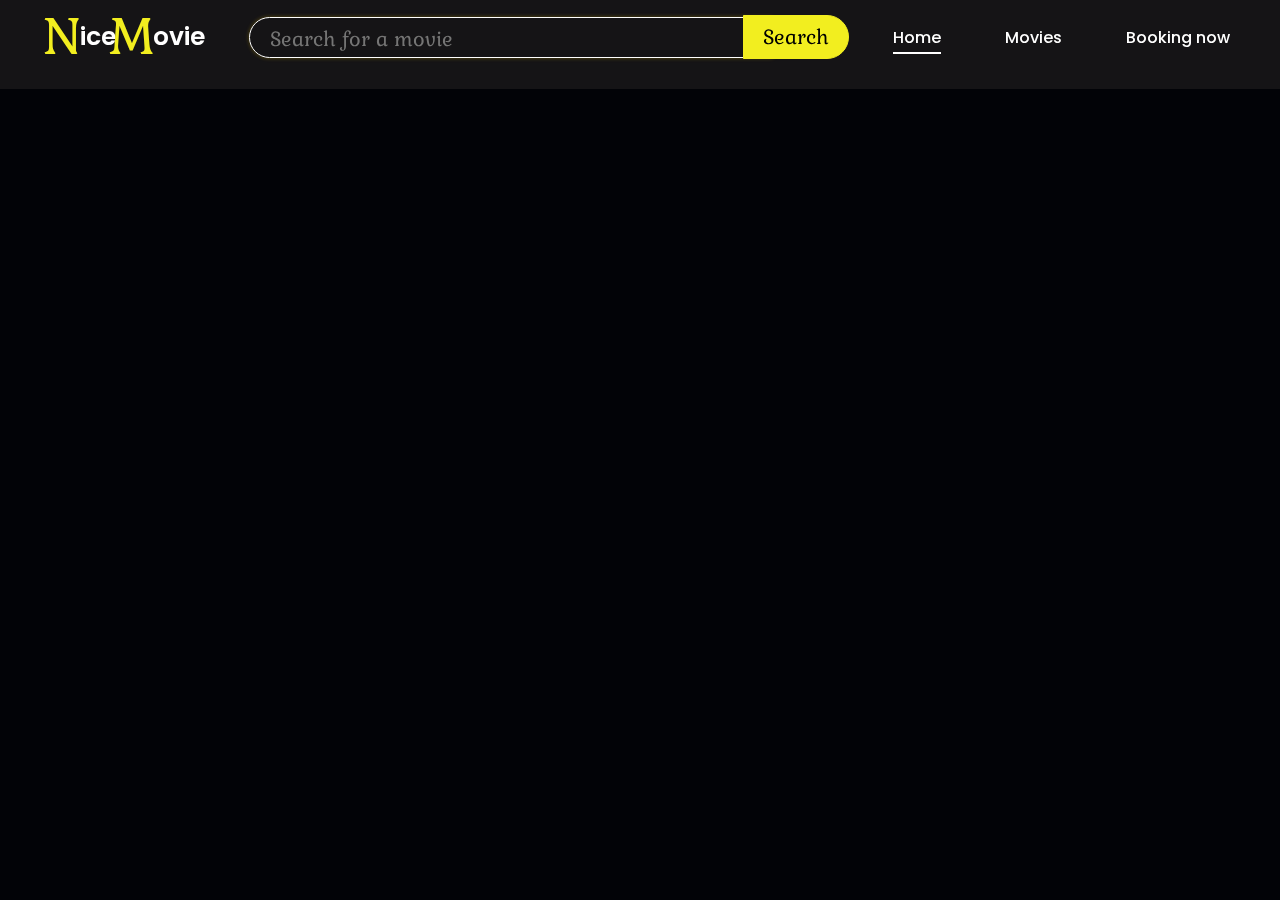
==== Booking.html @ 83b71e36 "add search js file" ====
<!DOCTYPE html>
<html lang="en">
<head>
    <meta charset="UTF-8">
    <meta name="viewport" content="width=device-width, initial-scale=1.0">
    <title>Movie Booking Page</title>
        <!--  CSS -->
        <link rel="stylesheet" href="./css/shared/general.css">
        <link rel="stylesheet" href="./css/shared/header.css">
        <link rel="stylesheet" href="./css/pages/Booking.css">
        <link rel="stylesheet" href="./css/shared/media.css">
        <!-- Google Font Link -->
        <link rel="preconnect" href="https://fonts.googleapis.com">
        <link rel="preconnect" href="https://fonts.gstatic.com" crossorigin>
        <link href="https://fonts.googleapis.com/css2?family=Gabriela&family=Grandstander:ital,wght@0,100..900;1,100..900&display=swap" rel="stylesheet">
</head>
<body>
    <!-- Navbar  -->
    <header>
        <a href="mainPage.html" class="logo">
            <i class='bx bxs-movie'></i><span>N</span>ice<span>M</span>ovie
        </a>
        <div class="bx bx-menu" id="menu-icon"></div>
        <!--search bar-->
        <div class="search-container">
        <input type="text" class="search-input" placeholder="Search for a movie">
        <button class="btn-search">Search</button>
        </div>
        <!-- menu  -->
        <ul class="navbar">
            <li><a href="mainPage.html" class="home-active">Home</a></li>
            <li><a href="mainPage.html">Movies</a></li>
            <li><a href="#coming">Booking now</a></li>
        </ul>
    </header>
<div class="all-booked-movies-container">
    <div class="container">
        <!-- Movie Info Div -->
        <!-- <div class="movie-info">
            <img src="movie-image.jpg" alt="Movie Image" class="movie-image">
            <h1 class="movie-title">Movie Title</h1>
            <p class="movie-rating">Rating :  8.7</p>
            <p class="movie-year">Year :     2023</p>
        </div> -->

        
        <!-- Booking Info Div -->
        <!-- <div class="booking-info">
            <h2>Booking Information</h2>
            <p><strong>Booking ID : </strong> 12345</p>
            <p><strong>Booking Date : </strong> 2024-08-27</p>
            <p><strong>Price : </strong> $12.00</p>
            <p><strong>Payment Method : </strong> Credit Card</p>
            <p><strong>Show Time : </strong> 7:00 PM</p>
        </div> -->
    </div>
</div>














































    </div>
</body>
</html>
<script src="./js/BookingPage.js" type="module">

</script>
---- css/shared/general.css ----
@import url('https://fonts.googleapis.com/css2?family=Poppins:wght@100;200;300;400;500;600;700;800;900&display=swap');
*{
    font-family: 'Poppins', sans-serif;
    margin: 0;
    padding: 0;
    box-sizing: border-box;
    text-decoration: none;
    list-style: none;
    scroll-padding-top: 2rem;
    scroll-behavior: smooth;
}
/* variables  */
:root{
  --main-color: #f2ee1f;
  --text-color: #020307;
  --bg-color: #fff;
  }
body{
  background: var(--text-color);
  color: var(--bg-color);
  font-family: 'Gabriela', serif;
}
p, div, span,button, input, li{
  font-family: 'Gabriela', serif;
  font-weight: 400; /* Regular weight for other text */
}

/*  Style the circular progress bar  */
.circular-progress {
  width: 80px;
  height: 80px;
  border-radius: 50%;
  background: conic-gradient(var(--main-color), #898986 calc(var(--percentage)* 1%));
  display: flex;
  align-items: center;
  justify-content: center;
  position: relative;
  border: 5px solid var(--main-color);
}

/* Start Animation */
@keyframes up-and-down {
  0%,
  100% {
    top: 0;
  }
  50% {
    top: -50px;
  }
}
---- css/shared/header.css ----
header{
  position: fixed;
  width: 100%;
  top: -40px;
  right: 0;
  z-index: 1000;

  display: flex;
  align-items: center;
  justify-content: space-between;

  padding-left: 50px;
  padding-right: 50px;
  padding-top: 25px;
  transition: 0.5s;
  background-color: rgba(30, 29, 29, 0.7);
}
.search-container {
  flex: 1;
  display: flex;
  align-items: center;
  margin: 30px;
  max-width: 600px;
}
.search-input {
  flex: 1;
  background-color: transparent;
  color: #fff;
  border-radius: 30px 0px 0px 30px;
  border: 1px solid #fff;
  padding: 8px 5px 5px 20px;
  box-shadow: 0 0 4px rgba(255, 209, 2, 0.3);
  font-size: 20px;
}
.btn-search {
  background: var(--main-color);
  padding: 8px 19px;
  font-size: 20px;
  border-radius: 0px 30px 30px 0px;
  border: 1px solid var(--main-color);
  cursor: pointer;
  margin-left: -30px;
}
header.shadow .navbar a{
  color: var(--text-color);
}
header.shadow .logo{
  color: var(--text-color);
}
.logo{
  font-size: 25px;
  font-weight: 600;
  align-items: center;
  color: var(--bg-color);
  display: flex;
  column-gap: 0.5rem;
}
.logo span{
  color:var( --main-color);
  font-size: 50px;
  margin-right: -10px;
  margin-left: -15px;
}
.bx{
  color: var(--main-color);
}
.navbar{
  display: flex;
  column-gap: 4rem;
}
.navbar li{
  position: relative;
}
.navbar a{
  font-size: 1rem;
  font-weight: 500;
  color: var(--bg-color);
}
.navbar a::after{
  content: '';
  width: 0;
  height: 2px;
  background: var(--main-color);
  position: absolute;
  bottom: -4px;
  left: 0;
  transition: 0.4s all linear;
}
.navbar a:hover::after,
.navbar .home-active::after{
  width: 100%;
  background-color: #fff;
}
#menu-icon{
  font-size: 24px;
  cursor: pointer;
  z-index: 1000001;
  display: none;
}
.btn{
  padding: 0.7rem 1.4rem;
  background: var(--main-color);
  color:black;
  font-weight: 400;
  border-radius: 0.5rem;
}
---- css/pages/Booking.css ----
/* Basic styling for the container */
.container {
  display: flex;
  margin: 100px 30px -20px 100px;
  min-height: 400px;
  justify-content: center;
}

/* Styling for the movie info div */
.movie-info {
  flex: .35;
  margin-right: 10px;
  border: 1px solid #ddd;
  padding: 30px;
  border-radius: 8px;
  /* background-color: #f9f9f9; */
  padding-top: 20%;
}

.movie-info .movie-title {
  font-size: 24px;
  margin: 10px 0;
  color: var(--main-color);
}

.movie-info .movie-rating,
.movie-info .movie-year {
  font-size: 18px;
  margin: 5px 0;
}

.booking-info {
  flex: 0.35;
  margin-left: 10px;
  border: 1px solid #ddd;
  padding: 50px;
  border-radius: 8px;
  /* background-color: #f9f9f9; */
}

.booking-info h2 {
  font-size: 22px;
  margin-bottom: 10px;
  color: var(--main-color);
  padding-bottom: 15px;
}

.booking-info p {
  font-size: 18px;
  margin: 5px 0;
  padding-bottom: 10px;
  color:#675e5e;
}
.booking-info p strong{
  color:#ffffff;
  font-family:'Gill Sans', 'Gill Sans MT', Calibri, 'Trebuchet MS', sans-serif;
}
.delete-book{
  padding: 12px 15px 12px 12px;
  background-color: var(--main-color);
  color: var(--bg-color);
  font-size: 20px;
  margin: 10px;
  border-radius: 10px;
  border: none;
  box-shadow:rgb(27, 26, 26,0.5);
  cursor: pointer;
}
---- css/shared/media.css ----
/* responsive  */
@media (max-width: 1080px){
  .home-text{
      padding: 0 100px;
  }
}
@media (max-width: 991px){
  header{
      padding: 18px 4%;
  }
  section{
      padding: 50px 4%;
  }
  .home-text{
      padding: 0 4%;
  }
  .home-text h1{
      font-size: 3rem;
  }
}
@media (max-width: 774px){
  header{
      padding: 12px 4%;
  }
  #menu-icon{
      display: initial;
      color: var(--bg-color);
  }
  header.shadow #menu-icon{
      color: var(--text-color);
  }
  .navbar{
      position: absolute;
      top: -570px;
      left: 0;
      right: 0;
      display: flex;
      flex-direction: column;
      background: var(--bg-color);
      row-gap: 1.4rem;
      padding: 20px;
      box-shadow: 4px 4px 0 4px rgb(14 55 54/15%);
      transition: 0.2s all linear;
      text-align: center;
      width: 100%;
  }
  .navbar a{
      color: var(--text-color);
  }
  .navbar a:hover{
      color: var(--main-color);
      border-bottom: 1px solid var(--main-color);
  }
  .navbar a::after{
      display: none;
  }
  .navbar.active{
      top: 100%;
  }
  .home-text h1{
      font-size: 2.4rem;
  }
  .btn{
      padding: 0.6rem 1.2rem;
  }
  .movies-container{
      grid-template-columns: repeat(auto-fit, minmax(160px,auto));
  }
}
@media (max-width: 472px){
  .newsletter form .email{
      width: auto;
  }
  .footer{
      flex-direction: column;
      align-items: center;
      row-gap: 1rem;
  }
  .container{
      width: 100%;
      min-height: 500px;
  }
  header{
      padding: 6px 4%;
  }
  .home-text h1{
      font-size: 1.7rem;
  }
  .play{
      right: 2rem;
      bottom: 8%;
  }
  .play .bx{
      padding: 7px;
  }
  .movies-container{
      grid-template-columns: repeat(auto-fit, minmax(140px, auto));
  }
}
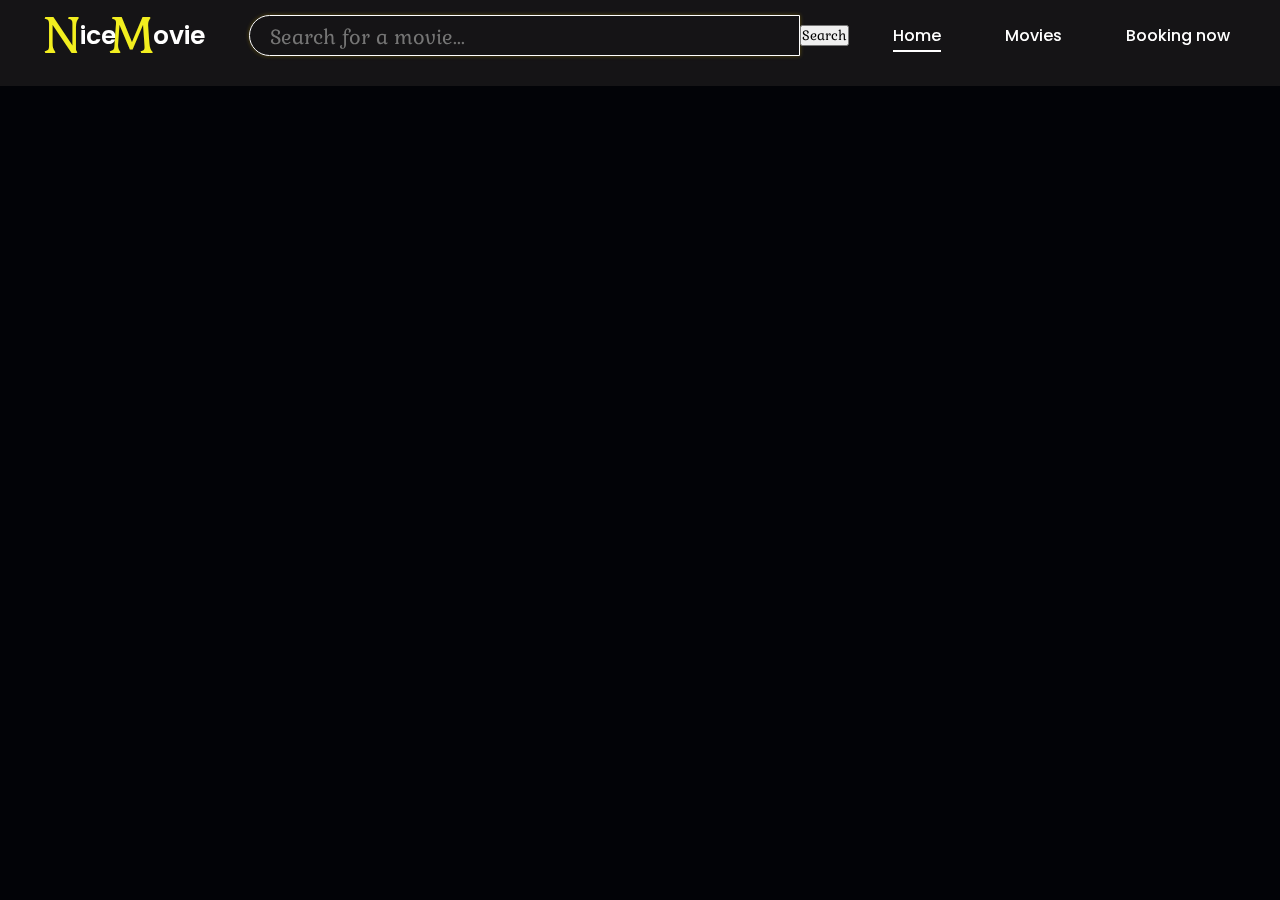
==== commit 811ff575: "edit header style" ====
--- a/Booking.html
+++ b/Booking.html
@@ -23,8 +23,8 @@
         <div class="bx bx-menu" id="menu-icon"></div>
         <!--search bar-->
         <div class="search-container">
-        <input type="text" class="search-input" placeholder="Search for a movie">
-        <button class="btn-search">Search</button>
+            <input type="text" class="search-bar" placeholder="Search for a movie...">
+            <button type="submit">Search</button>
         </div>
         <!-- menu  -->
         <ul class="navbar">
@@ -55,7 +55,7 @@
         </div> -->
     </div>
 </div>
-
+<script type="module" src="./path/to/search.js"></script>
 
 
 
--- a/css/shared/header.css
+++ b/css/shared/header.css
@@ -23,7 +23,7 @@
   margin: 30px;
   max-width: 600px;
 }
-.search-input {
+.search-bar{
   flex: 1;
   background-color: transparent;
   color: #fff;
@@ -33,7 +33,7 @@
   box-shadow: 0 0 4px rgba(255, 209, 2, 0.3);
   font-size: 20px;
 }
-.btn-search {
+.submit {
   background: var(--main-color);
   padding: 8px 19px;
   font-size: 20px;
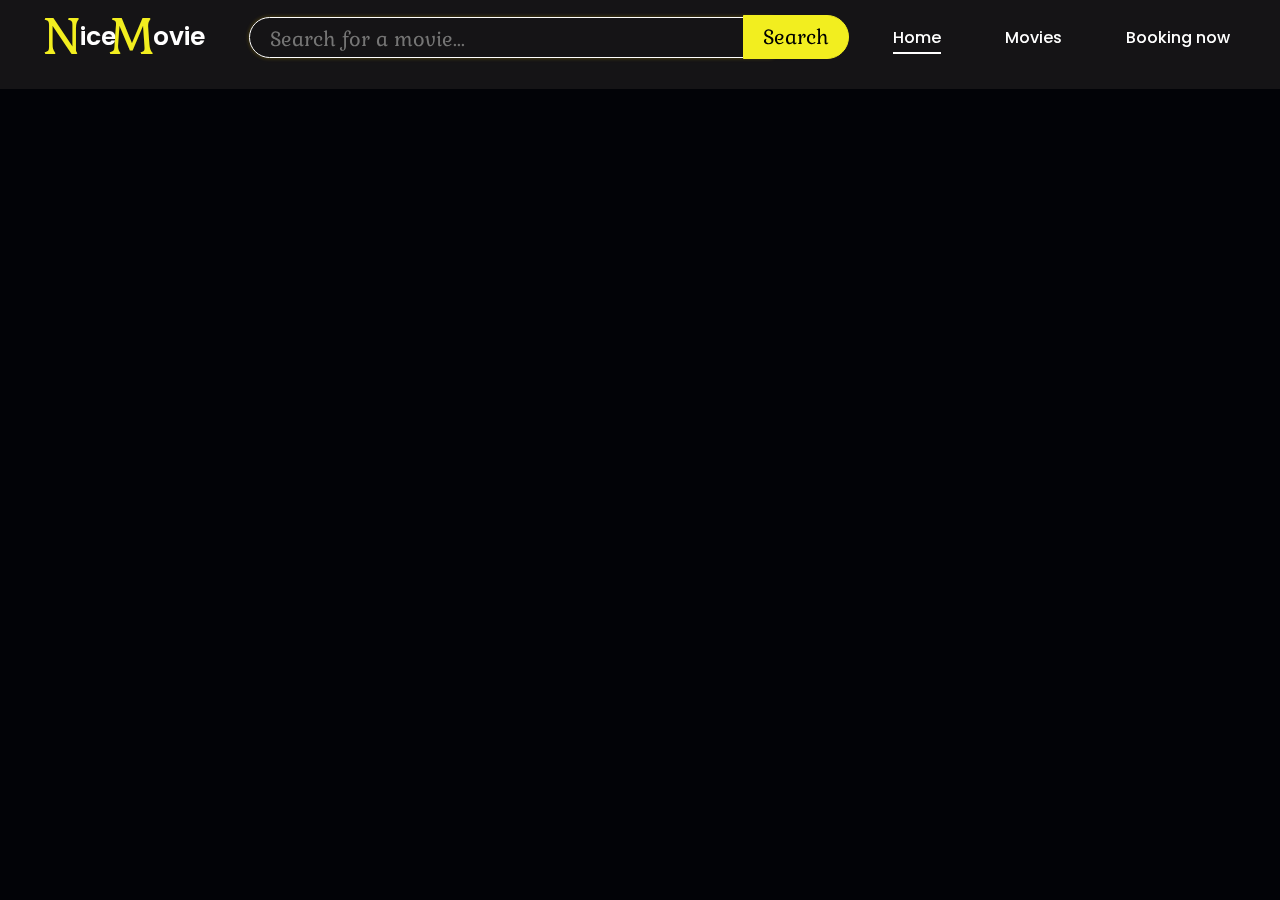
==== commit 66525cdf: "add search function to all pages" ====
--- a/Booking.html
+++ b/Booking.html
@@ -24,7 +24,7 @@
         <!--search bar-->
         <div class="search-container">
             <input type="text" class="search-bar" placeholder="Search for a movie...">
-            <button type="submit">Search</button>
+            <button type="submit" class="search-btn">Search</button>
         </div>
         <!-- menu  -->
         <ul class="navbar">
@@ -55,56 +55,3 @@
         </div> -->
     </div>
 </div>
-<script type="module" src="./path/to/search.js"></script>
-
-
-
-
-
-
-
-
-
-
-
-
-
-
-
-
-
-
-
-
-
-
-
-
-
-
-
-
-
-
-
-
-
-
-
-
-
-
-
-
-
-
-
-
-
-    </div>
-</body>
-</html>
-<script src="./js/BookingPage.js" type="module">
-
-</script>
-
--- a/css/shared/header.css
+++ b/css/shared/header.css
@@ -33,7 +33,7 @@
   box-shadow: 0 0 4px rgba(255, 209, 2, 0.3);
   font-size: 20px;
 }
-.submit {
+.search-btn {
   background: var(--main-color);
   padding: 8px 19px;
   font-size: 20px;
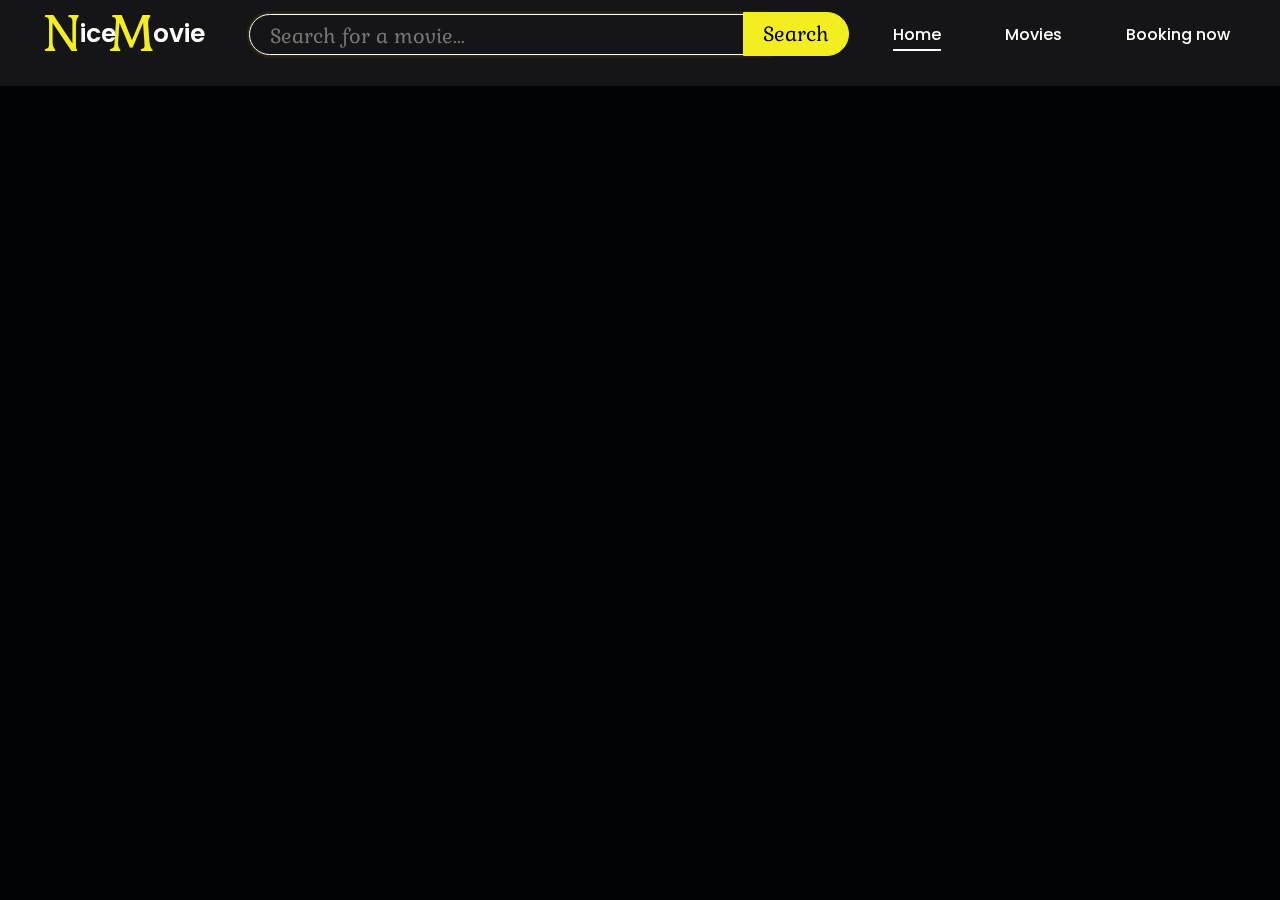
==== commit 3ff1a0c4: "set the header be responsive" ====
--- a/Booking.html
+++ b/Booking.html
@@ -20,7 +20,7 @@
         <a href="mainPage.html" class="logo">
             <i class='bx bxs-movie'></i><span>N</span>ice<span>M</span>ovie
         </a>
-        <div class="bx bx-menu" id="menu-icon"></div>
+        <div class="bx bx-menu" id="menu-icon"><img></div>
         <!--search bar-->
         <div class="search-container">
             <input type="text" class="search-bar" placeholder="Search for a movie...">
@@ -30,7 +30,7 @@
         <ul class="navbar">
             <li><a href="mainPage.html" class="home-active">Home</a></li>
             <li><a href="mainPage.html">Movies</a></li>
-            <li><a href="#coming">Booking now</a></li>
+            <li><a href="Booking.html">Booking now</a></li>
         </ul>
     </header>
 <div class="all-booked-movies-container">
@@ -55,3 +55,4 @@
         </div> -->
     </div>
 </div>
+<script src="js/BookingPage.js" type="module"></script>--- a/css/shared/header.css
+++ b/css/shared/header.css
@@ -1,21 +1,50 @@
 
-header{
+/* Base styles for the header */
+header {
   position: fixed;
   width: 100%;
-  top: -40px;
+  top: -20px;
   right: 0;
   z-index: 1000;
-
   display: flex;
   align-items: center;
   justify-content: space-between;
-
-  padding-left: 50px;
-  padding-right: 50px;
-  padding-top: 25px;
+  padding: 2px 50px 0px 50px;
+  background-color: rgba(30, 29, 29, 0.7);
   transition: 0.5s;
-  background-color: rgba(30, 29, 29, 0.7);
-}
+}
+
+/* Logo styles */
+.logo {
+  font-size: 25px;
+  font-weight: 600;
+  color: var(--bg-color);
+  display: flex;
+  align-items: center;
+}
+
+/* Hide the menu icon by default */
+#menu-icon {
+  display: none;
+  font-size: 24px;
+  cursor: pointer;
+  z-index: 1001;
+  margin-left: 30px;
+}
+
+/* Navbar styles */
+.navbar {
+  display: flex;
+  gap: 4rem;
+}
+
+/* Navbar links */
+.navbar a {
+  font-size: 1rem;
+  font-weight: 500;
+  color: var(--bg-color);
+}
+
 .search-container {
   flex: 1;
   display: flex;
@@ -65,6 +94,16 @@
 .bx{
   color: var(--main-color);
 }
+/* Hide the checkbox */
+#menu-toggle {
+  display: none;
+}
+
+/* Style the menu icon */
+#menu-icon {
+  display: none;
+  cursor: pointer;
+}
 .navbar{
   display: flex;
   column-gap: 4rem;
@@ -105,3 +144,101 @@
   font-weight: 400;
   border-radius: 0.5rem;
 }
+
+/* Responsive Styles */
+@media (max-width: 1080px){
+    .home-text{
+        padding: 0 100px;
+    }
+}
+@media (max-width: 991px){
+    header{
+        padding: 18px 4%;
+    }
+    section{
+        padding: 50px 4%;
+    }
+    .home-text{
+        padding: 0 4%;
+    }
+    .home-text h1{
+        font-size: 3rem;
+    }
+    .home{
+      height: 500px;
+    }
+}
+@media (max-width: 774px){
+    header{
+        padding:0px 50px  0px 20px;
+    }
+    /* Show the menu icon */
+    #menu-icon {
+      display: block;
+  }
+  .img-menu{
+    margin-top: 20px;
+    margin-right: 50px;
+  }
+  /* Hide the navbar by default */
+  .navbar {
+      display: none;
+      position: absolute;
+      left: 0;
+      right: 0;
+      flex-direction: column;
+      background: var(--bg-color);
+      row-gap: 1.4rem;
+      padding: 20px;
+      box-shadow: 4px 4px 0 4px rgb(14 55 54 / 15%);
+      text-align: center;
+      top: 100px; /* Adjust based on your header height */
+      transition: 0.2s all linear;
+  }
+
+/* Menu icon hover effect */
+.img-menu:hover + .navbar {
+  display: flex; /* Show navbar when hovering over .img-menu */
+}
+
+    .navbar a{
+        color: var(--text-color);
+    }
+    .navbar a:hover{
+        color: var(--main-color);
+        border-bottom: 1px solid var(--main-color);
+    }
+    .navbar a::after{
+        display: none;
+    }
+    .navbar.active{
+        top: 100%;
+    }
+    .home-text h1{
+        font-size: 2.4rem;
+    }
+    .btn{
+        padding: 0.6rem 1.2rem;
+    }
+    .movies{
+      margin-top: -285px;
+    }
+    .box{
+      margin-right: -150px;
+    }
+  }
+@media (max-width: 472px){
+    .container{
+        width: 100%;
+        min-height: 500px;
+    }
+    header{
+        padding: 6px 4%;
+    }
+    .home-text h1{
+        font-size: 1.7rem;
+    }
+    .movies{
+        grid-template-columns: repeat(auto-fit, minmax(140px, auto));
+    }
+}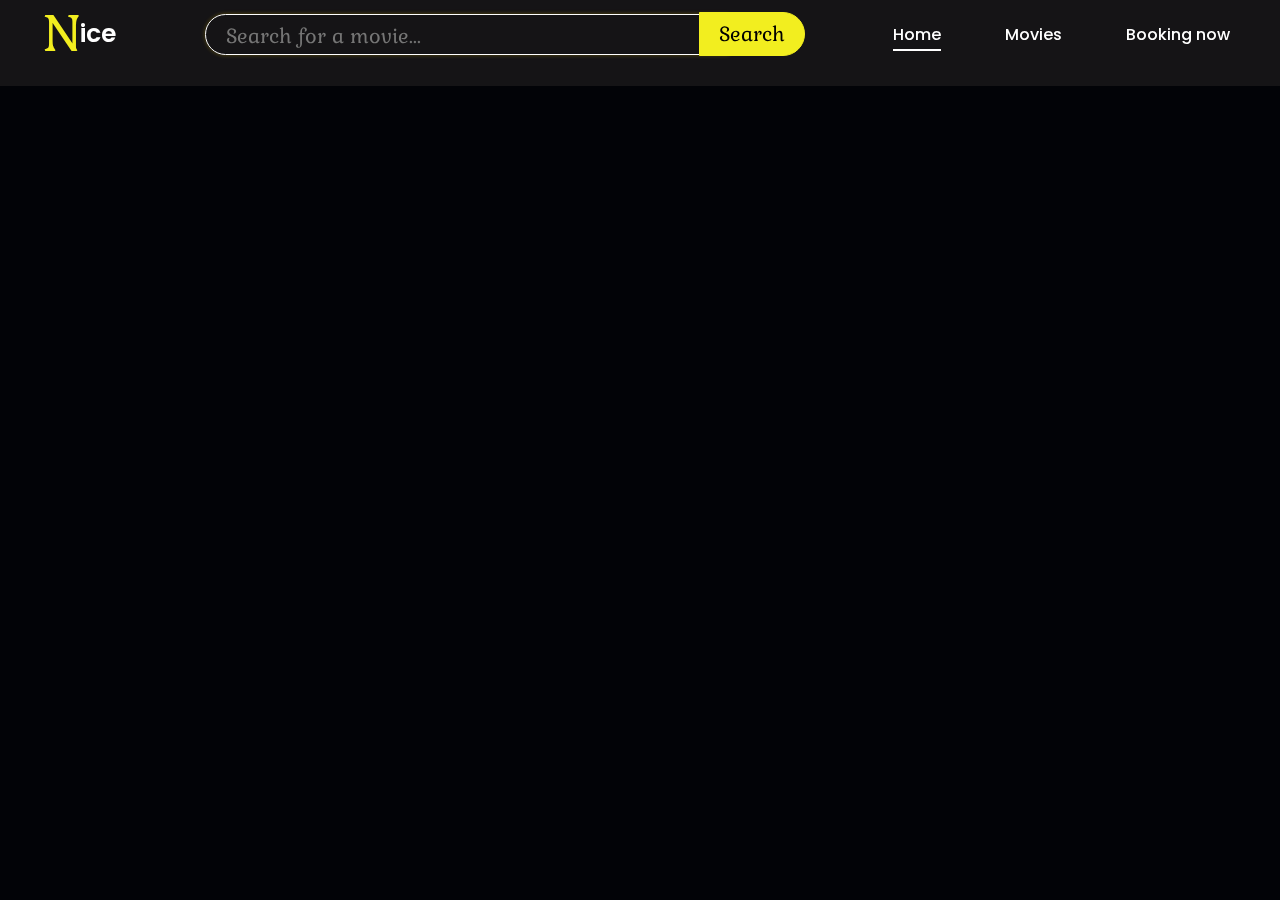
==== commit e039e55a: "refactor : edit moveInfo page  and make it Responsive" ====
--- a/Booking.html
+++ b/Booking.html
@@ -8,31 +8,38 @@
         <link rel="stylesheet" href="./css/shared/general.css">
         <link rel="stylesheet" href="./css/shared/header.css">
         <link rel="stylesheet" href="./css/pages/Booking.css">
-        <link rel="stylesheet" href="./css/shared/media.css">
         <!-- Google Font Link -->
         <link rel="preconnect" href="https://fonts.googleapis.com">
         <link rel="preconnect" href="https://fonts.gstatic.com" crossorigin>
         <link href="https://fonts.googleapis.com/css2?family=Gabriela&family=Grandstander:ital,wght@0,100..900;1,100..900&display=swap" rel="stylesheet">
 </head>
 <body>
-    <!-- Navbar  -->
-    <header>
-        <a href="mainPage.html" class="logo">
-            <i class='bx bxs-movie'></i><span>N</span>ice<span>M</span>ovie
-        </a>
-        <div class="bx bx-menu" id="menu-icon"><img></div>
-        <!--search bar-->
-        <div class="search-container">
-            <input type="text" class="search-bar" placeholder="Search for a movie...">
-            <button type="submit" class="search-btn">Search</button>
-        </div>
-        <!-- menu  -->
-        <ul class="navbar">
-            <li><a href="mainPage.html" class="home-active">Home</a></li>
-            <li><a href="mainPage.html">Movies</a></li>
-            <li><a href="Booking.html">Booking now</a></li>
-        </ul>
-    </header>
+<!-- Navbar  -->
+<header>
+    <a href="mainPage.html" class="logo">
+        <i class='bx bxs-movie'></i><span>N</span>ice
+    </a>
+    
+    <!--search bar-->
+    <div class="search-container">
+        <input type="text" class="search-bar" placeholder="Search for a movie...">
+        <button type="submit" class="search-btn">Search</button>
+    </div>
+    
+    <!-- Menu icon -->
+    <div class="img-menu" id="menu-icon">
+    <img src="imgs/dashboard.png" alt="Menu">
+    </div>
+    
+    <!-- menu  -->
+    <ul class="navbar">
+        <li><a href="mainPage.html" class="home-active">Home</a></li>
+        <li><a href="mainPage.html">Movies</a></li>
+        <li><a href="Booking.html">Booking now</a></li>
+    </ul>
+
+</header>
+
 <div class="all-booked-movies-container">
     <div class="container">
         <!-- Movie Info Div -->
--- a/css/pages/Booking.css
+++ b/css/pages/Booking.css
@@ -58,7 +58,7 @@
 .delete-book{
   padding: 12px 15px 12px 12px;
   background-color: var(--main-color);
-  color: var(--bg-color);
+  color: rgb(64, 63, 63);
   font-size: 20px;
   margin: 10px;
   border-radius: 10px;
